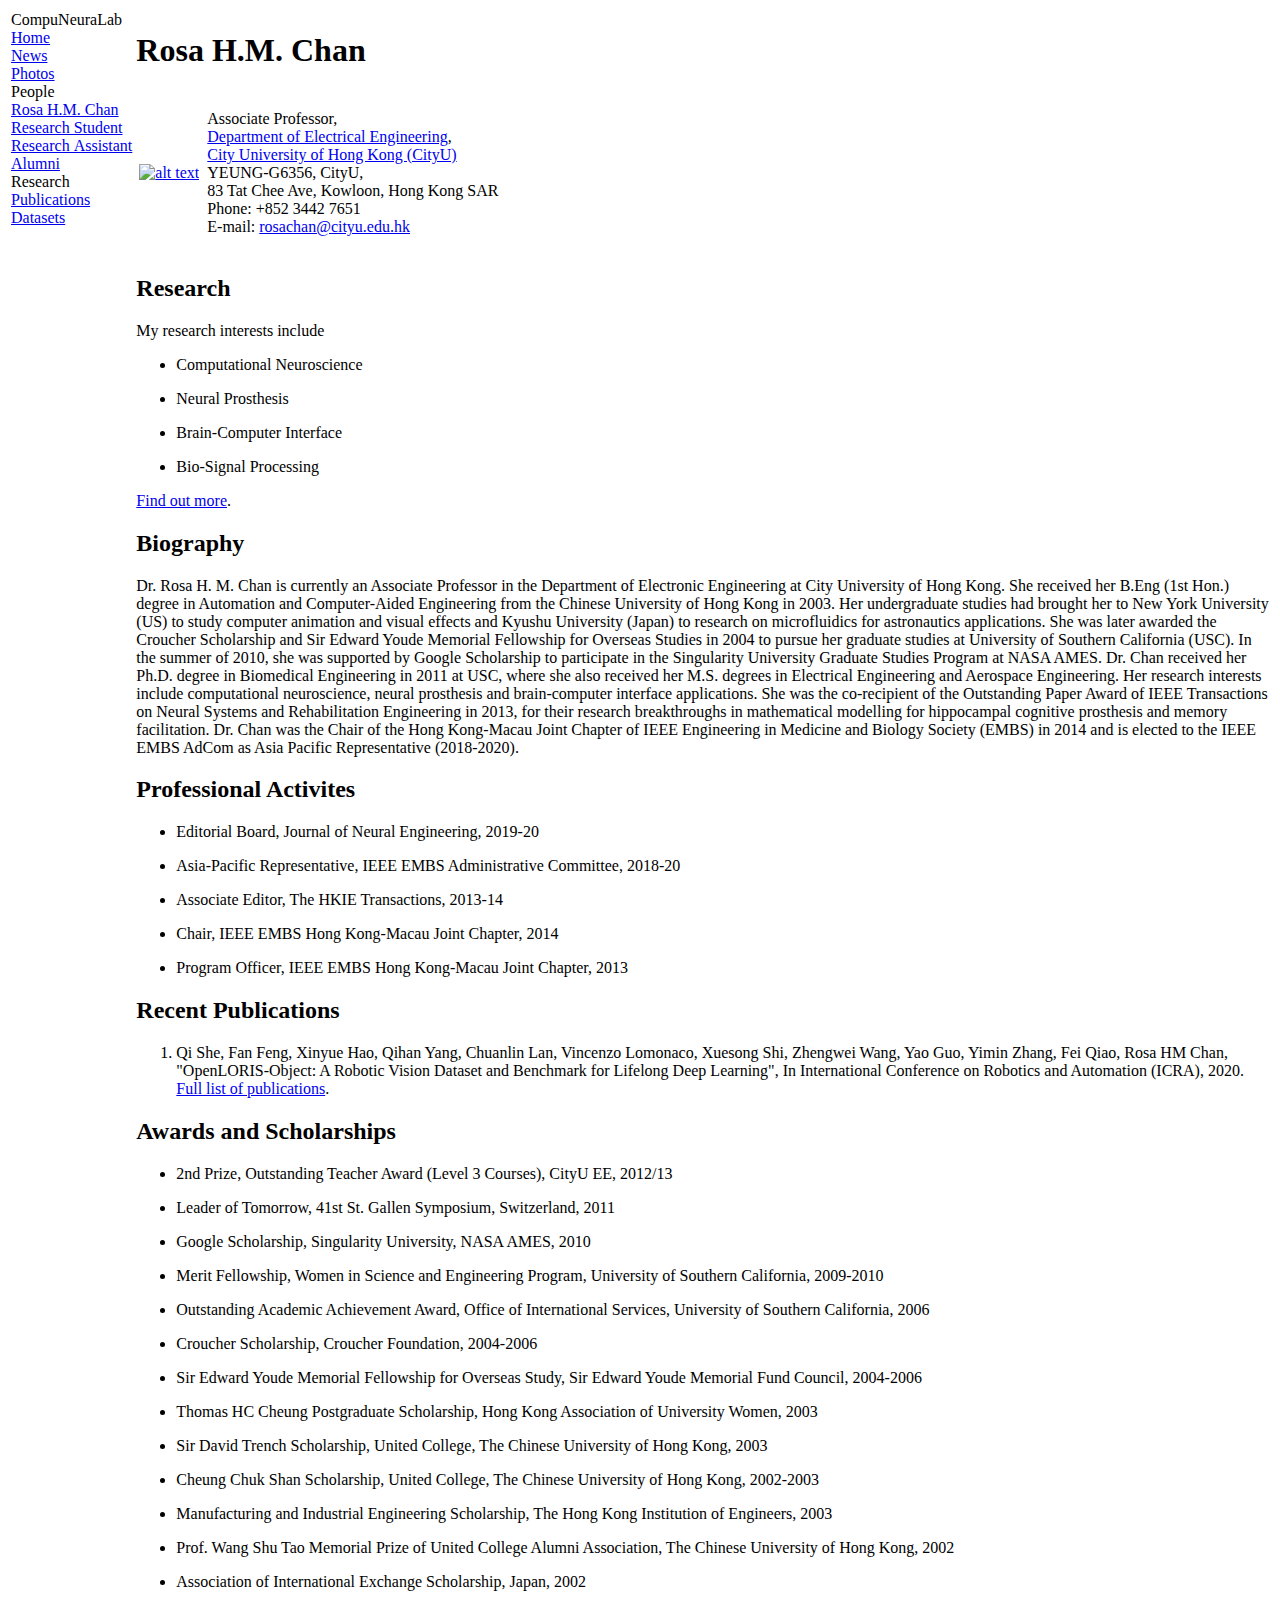
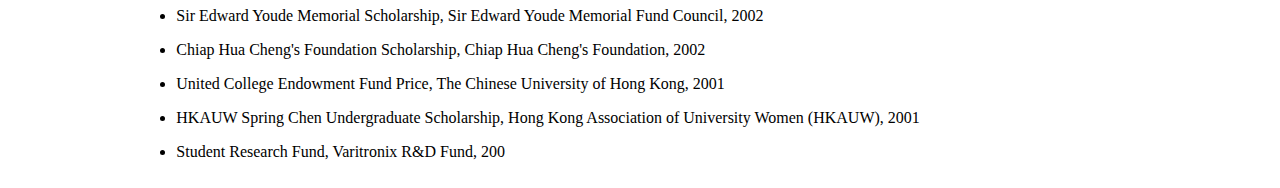
==== rosa.html @ c8c90eb1 "Add files via upload" ====
<!DOCTYPE html PUBLIC "-//W3C//DTD XHTML 1.1//EN"
  "http://www.w3.org/TR/xhtml11/DTD/xhtml11.dtd">
<html xmlns="http://www.w3.org/1999/xhtml" xml:lang="en">
<head>
<meta name="generator" content="jemdoc, see http://jemdoc.jaboc.net/" />
<meta http-equiv="Content-Type" content="text/html;charset=utf-8" />
<link rel="stylesheet" href="jemdoc.css" type="text/css" />
<title>Rosa H.M. Chan</title>
</head>
<body>
<table summary="Table for page layout." id="tlayout">
<tr valign="top">
<td id="layout-menu">
<div class="menu-category">CompuNeuraLab</div>
<div class="menu-item"><a href="index.html">Home</a></div>
<div class="menu-item"><a href="news.html">News</a></div>
<div class="menu-item"><a href="photos.html">Photos</a></div>
<div class="menu-category">People</div>
<div class="menu-item"><a href="rosa.html" class="current">Rosa&nbsp;H.M.&nbsp;Chan</a></div>
<div class="menu-item"><a href="student.html">Research&nbsp;Student</a></div>
<div class="menu-item"><a href="ra.html">Research&nbsp;Assistant</a></div>
<div class="menu-item"><a href="alumni.html">Alumni</a></div>
<div class="menu-category">Research</div>
<div class="menu-item"><a href="pub.html">Publications</a></div>
<div class="menu-item"><a href="data.html">Datasets</a></div>
</td>
<td id="layout-content">
<div id="toptitle">
<h1>Rosa H.M. Chan</h1>
</div>
<table class="imgtable"><tr><td>
<a href="https://scholars.cityu.edu.hk/en/persons/ho-man-chan(7eb8975f-575f-4672-9a7f-56078d98a503).html"><img src="photos/bio/rosachan.JPG" alt="alt text" width="131px" height="160px" /></a>&nbsp;</td>
<td align="left"><p>Associate Professor,<br /> <a href="https://www.ee.cityu.edu.hk/home/">Department of Electrical Engineering</a>, <br /><a href="https://www.cityu.edu.hk/">City University of Hong Kong (CityU)</a><br />
YEUNG-G6356, CityU, <br />
83 Tat Chee Ave, Kowloon, Hong Kong SAR <br />
Phone: +852 3442 7651 <br />
E-mail: <a href="mailto:rosachan@cityu.edu.hk">rosachan@cityu.edu.hk</a><br /></p>
</td></tr></table>
<h2>Research</h2>
<p>My research interests include</p>
<ul>
<li><p>Computational Neuroscience</p>
</li>
<li><p>Neural Prosthesis</p>
</li>
<li><p>Brain-Computer Interface</p>
</li>
<li><p>Bio-Signal Processing</p>
</li>
</ul>
<p><a href="pub.html">Find out more</a>.</p>
<h2>Biography</h2>
<p>Dr. Rosa H. M. Chan is currently an Associate Professor in the Department of Electronic Engineering at City University of Hong Kong.
She received her B.Eng (1st Hon.) degree in Automation and Computer-Aided Engineering from the Chinese University of Hong Kong in 2003.
Her undergraduate studies had brought her to New York University (US) to study computer animation and visual effects and Kyushu University (Japan) to research on microfluidics for astronautics applications.
She was later awarded the Croucher Scholarship and Sir Edward Youde Memorial Fellowship for Overseas Studies in 2004 to pursue her graduate studies at University of Southern California (USC).
In the summer of 2010, she was supported by Google Scholarship to participate in the Singularity University Graduate Studies Program at NASA AMES.
Dr. Chan received her Ph.D. degree in Biomedical Engineering in 2011 at USC, where she also received her M.S. degrees in Electrical Engineering and Aerospace Engineering.
Her research interests include computational neuroscience, neural prosthesis and brain-computer interface applications.
She was the co-recipient of the Outstanding Paper Award of IEEE Transactions on Neural Systems and Rehabilitation Engineering in 2013, for their research breakthroughs in mathematical modelling for hippocampal cognitive prosthesis and memory facilitation.
Dr. Chan was the Chair of the Hong Kong-Macau Joint Chapter of IEEE Engineering in Medicine and Biology Society (EMBS) in 2014 and is elected to the IEEE EMBS AdCom as Asia Pacific Representative (2018-2020).</p>
<h2>Professional Activites</h2>
<ul>
<li><p>Editorial Board, Journal of Neural Engineering, 2019-20</p>
</li>
<li><p>Asia-Pacific Representative, IEEE EMBS Administrative Committee, 2018-20</p>
</li>
<li><p>Associate Editor, The HKIE Transactions, 2013-14</p>
</li>
<li><p>Chair, IEEE EMBS Hong Kong-Macau Joint Chapter, 2014</p>
</li>
<li><p>Program Officer, IEEE EMBS Hong Kong-Macau Joint Chapter, 2013</p>
</li>
</ul>
<h2>Recent Publications</h2>
<ol>
<li><p>Qi She, Fan Feng, Xinyue Hao, Qihan Yang, Chuanlin Lan, Vincenzo Lomonaco, Xuesong Shi, Zhengwei Wang, Yao Guo, Yimin Zhang, Fei Qiao, Rosa HM Chan, "OpenLORIS-Object: A Robotic Vision Dataset and Benchmark for Lifelong Deep Learning", In International Conference on Robotics and Automation (ICRA), 2020.
<br /><a href="pub.html">Full list of publications</a>.</p>
</li>
</ol>
<h2>Awards and Scholarships</h2>
<ul>
<li><p>2nd Prize, Outstanding Teacher Award (Level 3 Courses), CityU EE, 2012/13</p>
</li>
<li><p>Leader of Tomorrow, 41st St. Gallen Symposium, Switzerland, 2011</p>
</li>
<li><p>Google Scholarship, Singularity University, NASA AMES, 2010</p>
</li>
<li><p>Merit Fellowship, Women in Science and Engineering Program, University of Southern California, 2009-2010</p>
</li>
<li><p>Outstanding Academic Achievement Award, Office of International Services, University of Southern California, 2006</p>
</li>
<li><p>Croucher Scholarship, Croucher Foundation, 2004-2006</p>
</li>
<li><p>Sir Edward Youde Memorial Fellowship for Overseas Study, Sir Edward Youde Memorial Fund Council, 2004-2006</p>
</li>
<li><p>Thomas HC Cheung Postgraduate Scholarship, Hong Kong Association of University Women, 2003</p>
</li>
<li><p>Sir David Trench Scholarship, United College, The Chinese University of Hong Kong, 2003</p>
</li>
<li><p>Cheung Chuk Shan Scholarship, United College, The Chinese University of Hong Kong, 2002-2003</p>
</li>
<li><p>Manufacturing and Industrial Engineering Scholarship, The Hong Kong Institution of Engineers, 2003</p>
</li>
<li><p>Prof. Wang Shu Tao Memorial Prize of United College Alumni Association, The Chinese University of Hong Kong, 2002</p>
</li>
<li><p>Association of International Exchange Scholarship, Japan, 2002</p>
</li>
<li><p>Sir Edward Youde Memorial Scholarship, Sir Edward Youde Memorial Fund Council, 2002</p>
</li>
<li><p>Chiap Hua Cheng's Foundation Scholarship, Chiap Hua Cheng's Foundation, 2002</p>
</li>
<li><p>United College Endowment Fund Price, The Chinese University of Hong Kong, 2001</p>
</li>
<li><p>HKAUW Spring Chen Undergraduate Scholarship, Hong Kong Association of University Women (HKAUW), 2001</p>
</li>
<li><p>Student Research Fund, Varitronix R&amp;D Fund, 200</p>
</li>
</ul>
</td>
</tr>
</table>
</body>
</html>
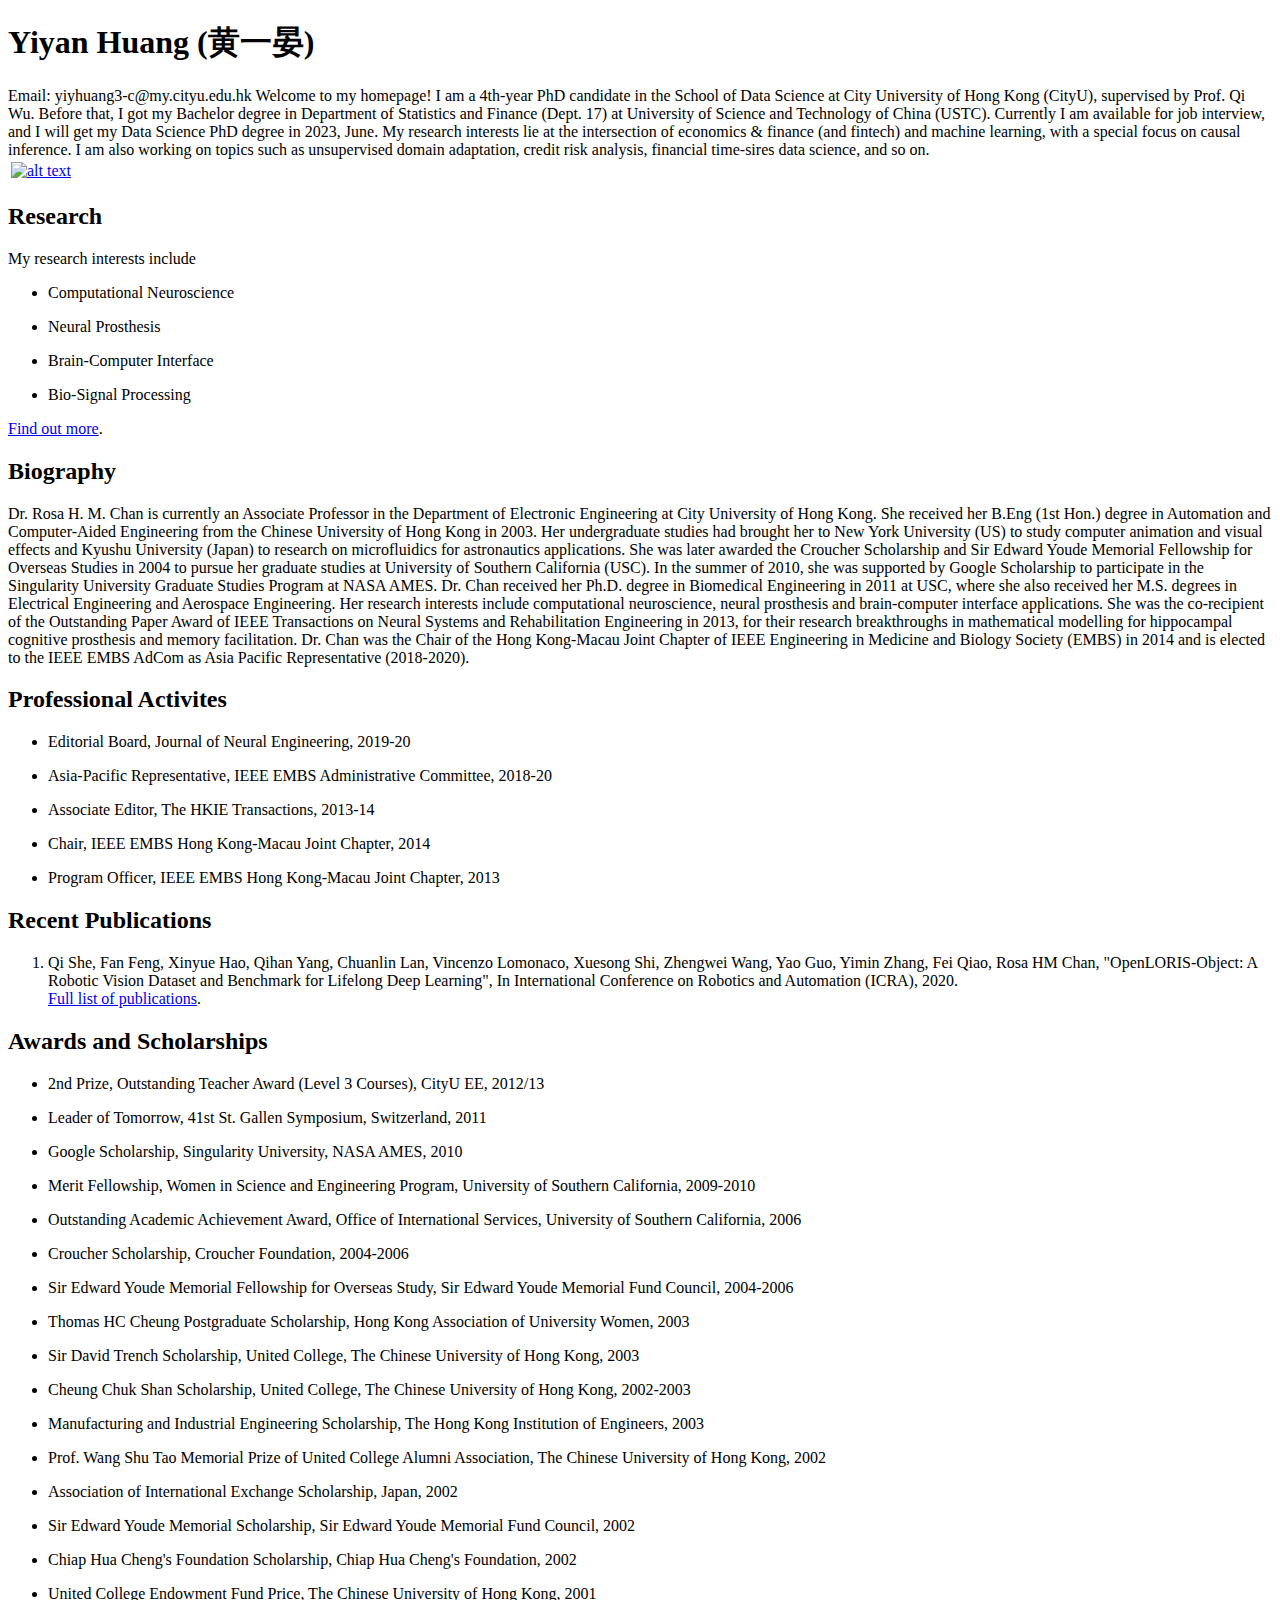
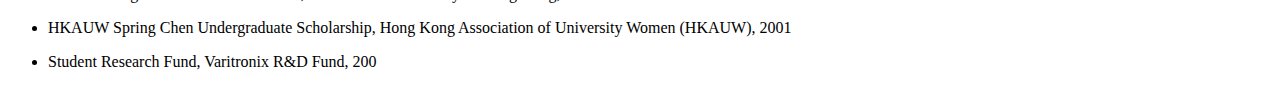
==== commit deb368cb: "Update rosa.html" ====
--- a/rosa.html
+++ b/rosa.html
@@ -8,7 +8,7 @@
 <title>Rosa H.M. Chan</title>
 </head>
 <body>
-<table summary="Table for page layout." id="tlayout">
+<!-- <table summary="Table for page layout." id="tlayout">
 <tr valign="top">
 <td id="layout-menu">
 <div class="menu-category">CompuNeuraLab</div>
@@ -23,18 +23,18 @@
 <div class="menu-category">Research</div>
 <div class="menu-item"><a href="pub.html">Publications</a></div>
 <div class="menu-item"><a href="data.html">Datasets</a></div>
-</td>
+</td> -->
 <td id="layout-content">
 <div id="toptitle">
-<h1>Rosa H.M. Chan</h1>
+<h1> Yiyan Huang (黄一晏) </h1>
 </div>
 <table class="imgtable"><tr><td>
 <a href="https://scholars.cityu.edu.hk/en/persons/ho-man-chan(7eb8975f-575f-4672-9a7f-56078d98a503).html"><img src="photos/bio/rosachan.JPG" alt="alt text" width="131px" height="160px" /></a>&nbsp;</td>
-<td align="left"><p>Associate Professor,<br /> <a href="https://www.ee.cityu.edu.hk/home/">Department of Electrical Engineering</a>, <br /><a href="https://www.cityu.edu.hk/">City University of Hong Kong (CityU)</a><br />
-YEUNG-G6356, CityU, <br />
-83 Tat Chee Ave, Kowloon, Hong Kong SAR <br />
-Phone: +852 3442 7651 <br />
-E-mail: <a href="mailto:rosachan@cityu.edu.hk">rosachan@cityu.edu.hk</a><br /></p>
+Email: yiyhuang3-c@my.cityu.edu.hk
+</div>
+Welcome to my homepage! I am a 4th-year PhD candidate in the School of Data Science at City University of Hong Kong (CityU), supervised by Prof. Qi Wu. Before that, I got my Bachelor degree in Department of Statistics and Finance (Dept. 17) at University of Science and Technology of China (USTC). Currently I am available for job interview, and I will get my Data Science PhD degree in 2023, June.
+</div>
+My research interests lie at the intersection of economics & finance (and fintech) and machine learning, with a special focus on causal inference. I am also working on topics such as unsupervised domain adaptation, credit risk analysis, financial time-sires data science, and so on.
 </td></tr></table>
 <h2>Research</h2>
 <p>My research interests include</p>
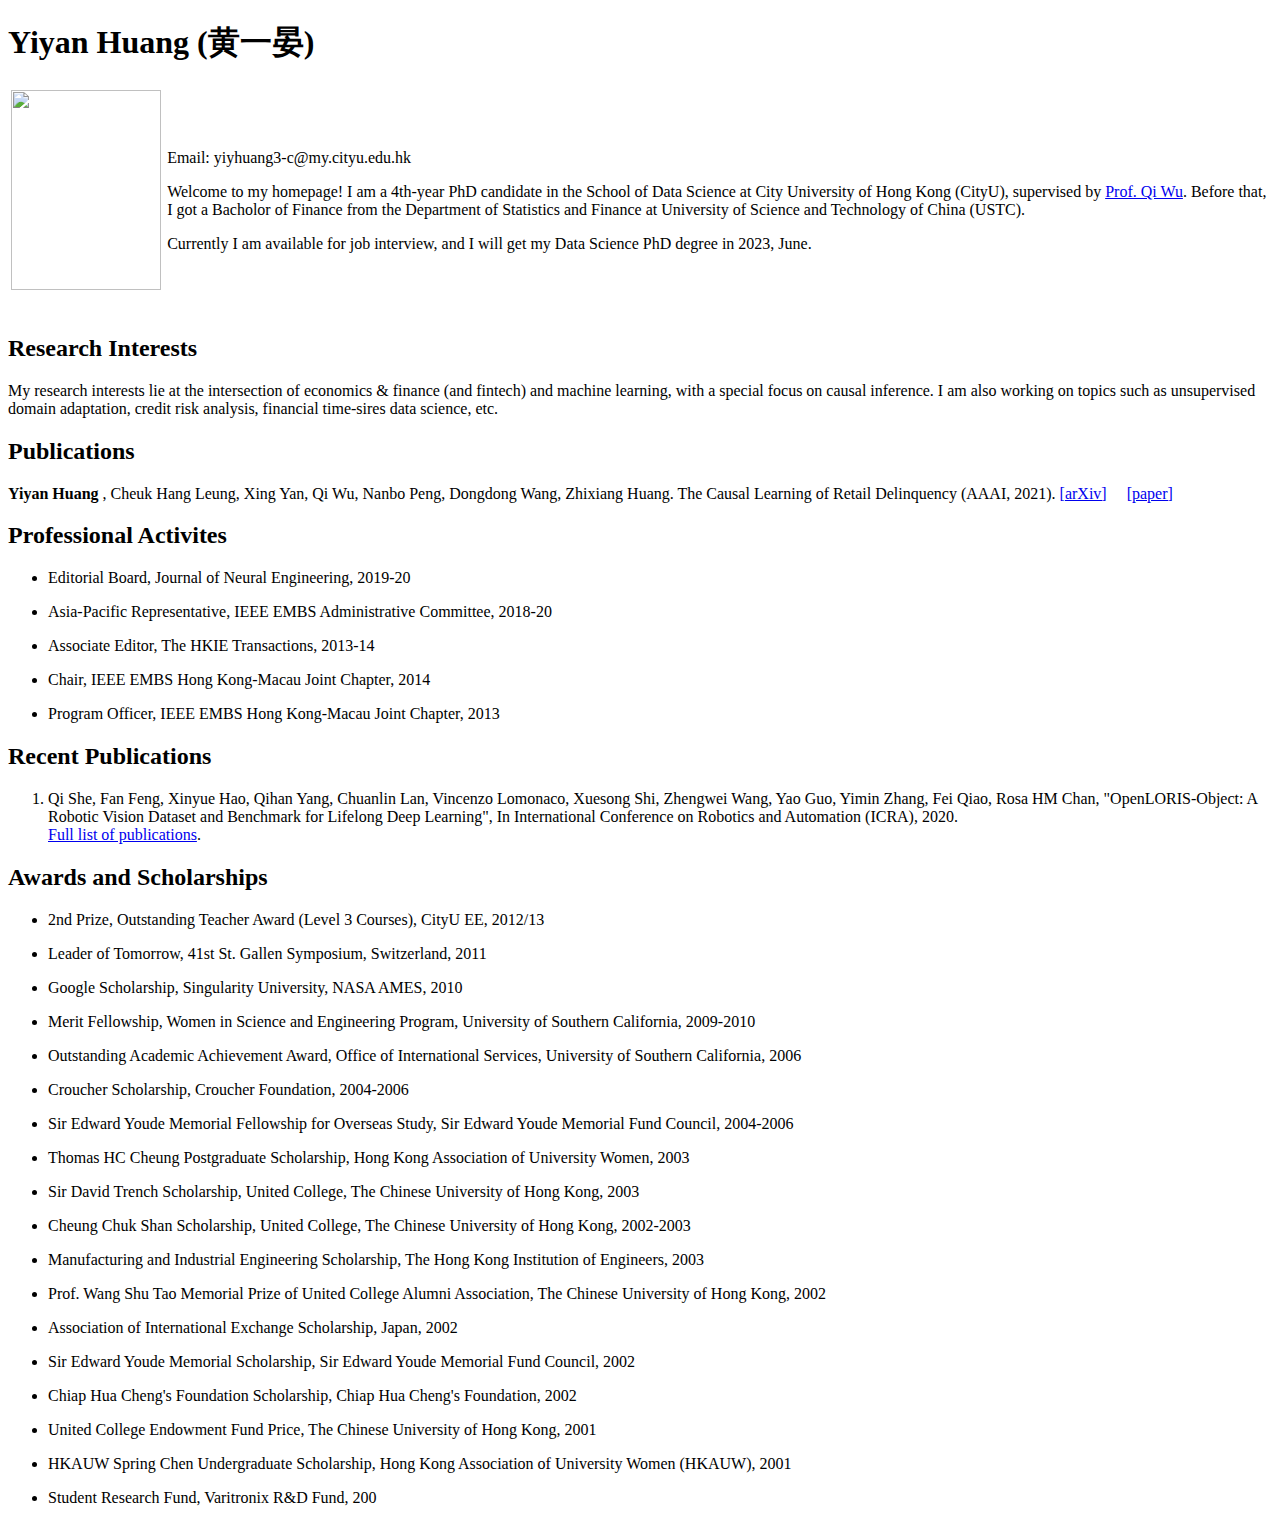
==== commit efe9c7d5: "Update rosa.html" ====
--- a/rosa.html
+++ b/rosa.html
@@ -5,7 +5,7 @@
 <meta name="generator" content="jemdoc, see http://jemdoc.jaboc.net/" />
 <meta http-equiv="Content-Type" content="text/html;charset=utf-8" />
 <link rel="stylesheet" href="jemdoc.css" type="text/css" />
-<title>Rosa H.M. Chan</title>
+<title>Yiyan HUANG</title>
 </head>
 <body>
 <!-- <table summary="Table for page layout." id="tlayout">
@@ -29,15 +29,20 @@
 <h1> Yiyan Huang (黄一晏) </h1>
 </div>
 <table class="imgtable"><tr><td>
-<a href="https://scholars.cityu.edu.hk/en/persons/ho-man-chan(7eb8975f-575f-4672-9a7f-56078d98a503).html"><img src="photos/bio/rosachan.JPG" alt="alt text" width="131px" height="160px" /></a>&nbsp;</td>
-Email: yiyhuang3-c@my.cityu.edu.hk
-</div>
-Welcome to my homepage! I am a 4th-year PhD candidate in the School of Data Science at City University of Hong Kong (CityU), supervised by Prof. Qi Wu. Before that, I got my Bachelor degree in Department of Statistics and Finance (Dept. 17) at University of Science and Technology of China (USTC). Currently I am available for job interview, and I will get my Data Science PhD degree in 2023, June.
-</div>
-My research interests lie at the intersection of economics & finance (and fintech) and machine learning, with a special focus on causal inference. I am also working on topics such as unsupervised domain adaptation, credit risk analysis, financial time-sires data science, and so on.
+<img src="my_photo.jpg" width="150px" height="200px" /></a>&nbsp;</td>
+<td align="left">
+<p> Email: yiyhuang3-c@my.cityu.edu.hk </p>
+<p> Welcome to my homepage! I am a 4th-year PhD candidate in the School of Data Science at City University of Hong Kong (CityU), 
+  supervised by <a href="http://www.cityu.edu.hk/stfprofile/qiwu55.htm">Prof. Qi Wu</a>. 
+  Before that, I got a Bacholor of Finance from the Department of Statistics and Finance at University of Science and Technology of China (USTC). </p>
+<p> Currently I am available for job interview, and I will get my Data Science PhD degree in 2023, June.</p> 
 </td></tr></table>
-<h2>Research</h2>
-<p>My research interests include</p>
+
+<h2>Research Interests</h2>
+<p> My research interests lie at the intersection of economics & finance (and fintech) and machine learning, with a special focus on causal inference. 
+  I am also working on topics such as unsupervised domain adaptation, credit risk analysis, financial time-sires data science, etc.
+</p>
+<!-- <p>My research interests include</p>
 <ul>
 <li><p>Computational Neuroscience</p>
 </li>
@@ -47,18 +52,13 @@
 </li>
 <li><p>Bio-Signal Processing</p>
 </li>
-</ul>
-<p><a href="pub.html">Find out more</a>.</p>
-<h2>Biography</h2>
-<p>Dr. Rosa H. M. Chan is currently an Associate Professor in the Department of Electronic Engineering at City University of Hong Kong.
-She received her B.Eng (1st Hon.) degree in Automation and Computer-Aided Engineering from the Chinese University of Hong Kong in 2003.
-Her undergraduate studies had brought her to New York University (US) to study computer animation and visual effects and Kyushu University (Japan) to research on microfluidics for astronautics applications.
-She was later awarded the Croucher Scholarship and Sir Edward Youde Memorial Fellowship for Overseas Studies in 2004 to pursue her graduate studies at University of Southern California (USC).
-In the summer of 2010, she was supported by Google Scholarship to participate in the Singularity University Graduate Studies Program at NASA AMES.
-Dr. Chan received her Ph.D. degree in Biomedical Engineering in 2011 at USC, where she also received her M.S. degrees in Electrical Engineering and Aerospace Engineering.
-Her research interests include computational neuroscience, neural prosthesis and brain-computer interface applications.
-She was the co-recipient of the Outstanding Paper Award of IEEE Transactions on Neural Systems and Rehabilitation Engineering in 2013, for their research breakthroughs in mathematical modelling for hippocampal cognitive prosthesis and memory facilitation.
-Dr. Chan was the Chair of the Hong Kong-Macau Joint Chapter of IEEE Engineering in Medicine and Biology Society (EMBS) in 2014 and is elected to the IEEE EMBS AdCom as Asia Pacific Representative (2018-2020).</p>
+</ul> -->
+<!-- <p><a href="pub.html">Find out more</a>.</p> -->
+<h2>Publications</h2>
+<p> <b>Yiyan Huang </b>, Cheuk Hang Leung, Xing Yan, Qi Wu, Nanbo Peng, Dongdong Wang, Zhixiang Huang.
+  The Causal Learning of Retail Delinquency (AAAI, 2021). <a href="https://arxiv.org/abs/2012.09448">[arXiv]</a>  &nbsp; &nbsp;
+  <a href="https://ojs.aaai.org/index.php/AAAI/article/view/16094/15901">[paper]</a> 
+</p>
 <h2>Professional Activites</h2>
 <ul>
 <li><p>Editorial Board, Journal of Neural Engineering, 2019-20</p>
